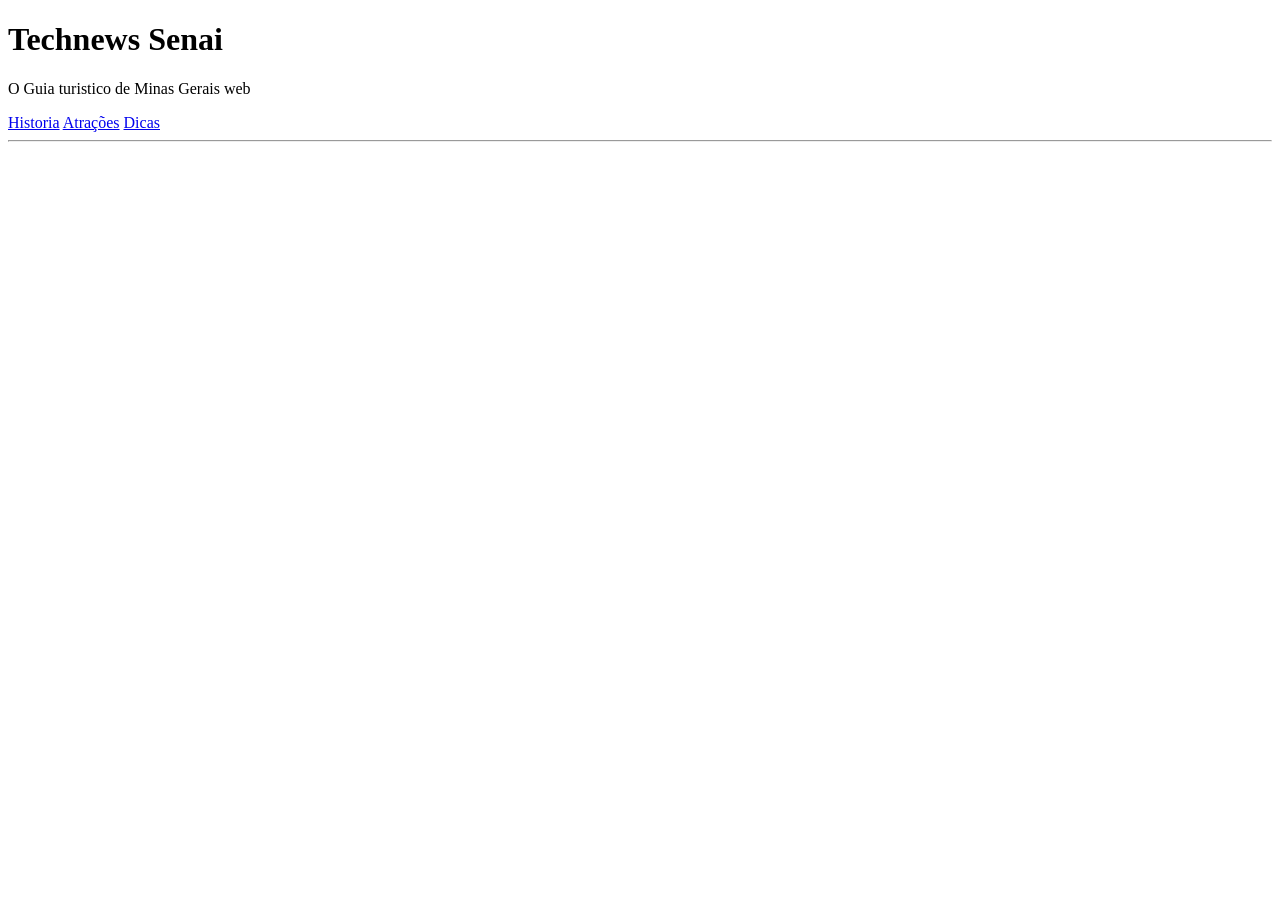
==== Documents/Front-end-senai/guia-turistico/index.html @ 462d22c1 "Criação de tres links" ====
<!DOCTYPE html>
<html>
   <head>
        <title> Technews - Guia Turistico</title>
        <meta charset="UTF-8"/>
   <head>
<body>
     <header>
          <h1>Technews Senai</h1>
          <p>O Guia turistico de Minas Gerais web</p>
          <nav>
              <a href="historia">Historia</a>
              <a href="atrações">Atrações</a>
              <a href="Dicas">Dicas</a>

               </nav>
        </header>
        <hr>
        <main>
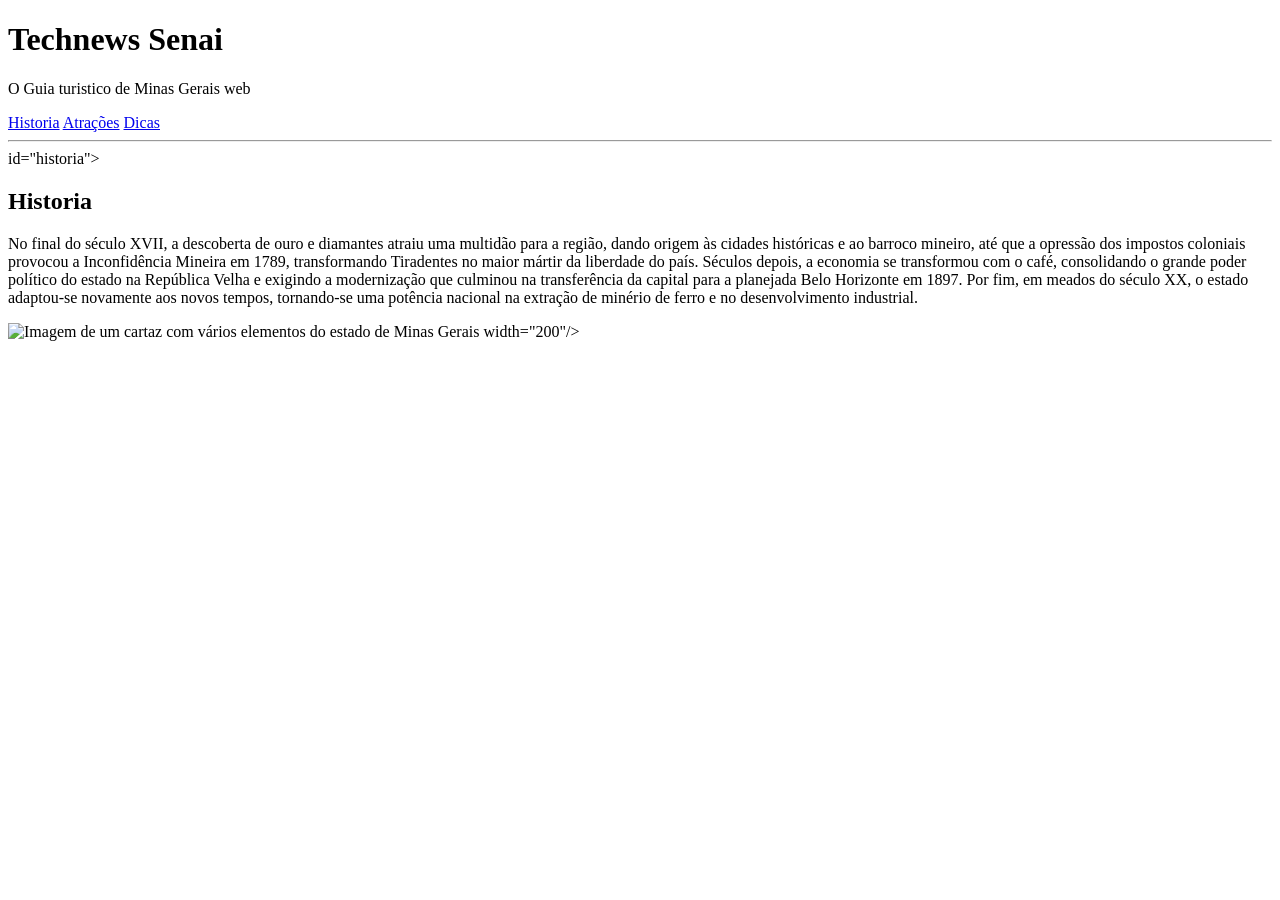
==== commit eaefb067: "Criação da historia de Minas Gerais e a imagem representando o estado" ====
--- a/Documents/Front-end-senai/guia-turistico/index.html
+++ b/Documents/Front-end-senai/guia-turistico/index.html
@@ -16,4 +16,14 @@
                </nav>
         </header>
         <hr>
-        <main>+        <main>
+
+           <section> id="historia">
+                <h2>Historia</h2>
+                <article>
+                   <p>No final do século XVII, a descoberta de ouro e diamantes atraiu uma multidão para a região, dando origem às cidades históricas e ao barroco mineiro, até que a opressão dos impostos coloniais provocou a Inconfidência Mineira em 1789, transformando Tiradentes no maior mártir da liberdade do país. Séculos depois, a economia se transformou com o café, consolidando o grande poder político do estado na República Velha e exigindo a modernização que culminou na transferência da capital para a planejada Belo Horizonte em 1897. Por fim, em meados do século XX, o estado adaptou-se novamente aos novos tempos, tornando-se uma potência nacional na extração de minério de ferro e no desenvolvimento industrial.
+                   </p>
+                </p>
+                <img src="imagem"
+                 alt="Imagem de um cartaz com vários elementos do estado de Minas Gerais" srcset="">
+                 width="200"/>
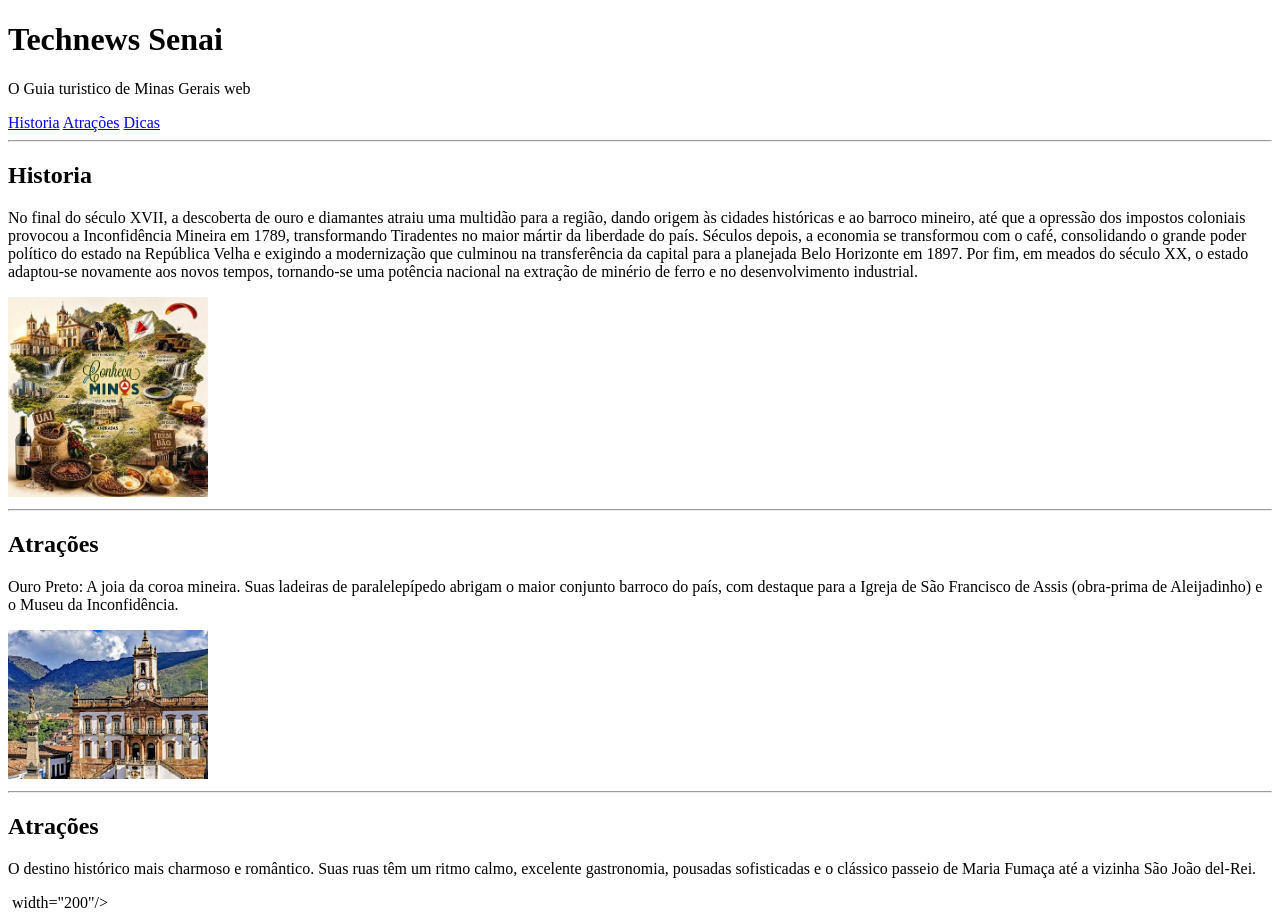
==== commit 4558021c: "Criações de imagens representando cidades de Minas Gerais" ====
--- a/Documents/Front-end-senai/guia-turistico/index.html
+++ b/Documents/Front-end-senai/guia-turistico/index.html
@@ -18,12 +18,33 @@
         <hr>
         <main>
 
-           <section> id="historia">
+           <section id="historia">
                 <h2>Historia</h2>
                 <article>
                    <p>No final do século XVII, a descoberta de ouro e diamantes atraiu uma multidão para a região, dando origem às cidades históricas e ao barroco mineiro, até que a opressão dos impostos coloniais provocou a Inconfidência Mineira em 1789, transformando Tiradentes no maior mártir da liberdade do país. Séculos depois, a economia se transformou com o café, consolidando o grande poder político do estado na República Velha e exigindo a modernização que culminou na transferência da capital para a planejada Belo Horizonte em 1897. Por fim, em meados do século XX, o estado adaptou-se novamente aos novos tempos, tornando-se uma potência nacional na extração de minério de ferro e no desenvolvimento industrial.
                    </p>
                 </p>
-                <img src="imagem"
-                 alt="Imagem de um cartaz com vários elementos do estado de Minas Gerais" srcset="">
+                <img src="imagens/imagem.jpg"
+                 alt="Imagem de um cartaz com vários elementos do estado de Minas Gerais" srcset=""
+                 width="200"/>
+
+                 </section> 
+                 <hr>
+            <section id="atrações">
+                <h2>Atrações</h2>
+                <article>
+                   <p>Ouro Preto: A joia da coroa mineira. Suas ladeiras de paralelepípedo abrigam o maior conjunto barroco do país, com destaque para a Igreja de São Francisco de Assis (obra-prima de Aleijadinho) e o Museu da Inconfidência.</p>
+                </p>
+                <img src="imagens/Ouro Preto.jpg"
+                 alt="Imagem de uma cidade do estado de Minas Gerais chamada Ouro Preto" srcset=""
+                 width="200"/>
+
+                 </section> 
+                 <hr>
+            <section id="Tiradentes">
+                <h2>Atrações</h2>
+                <article>
+                   <p>O destino histórico mais charmoso e romântico. Suas ruas têm um ritmo calmo, excelente gastronomia, pousadas sofisticadas e o clássico passeio de Maria Fumaça até a vizinha São João del-Rei.</p>
+                <img src=""
+                 alt="" srcset="">
                  width="200"/>
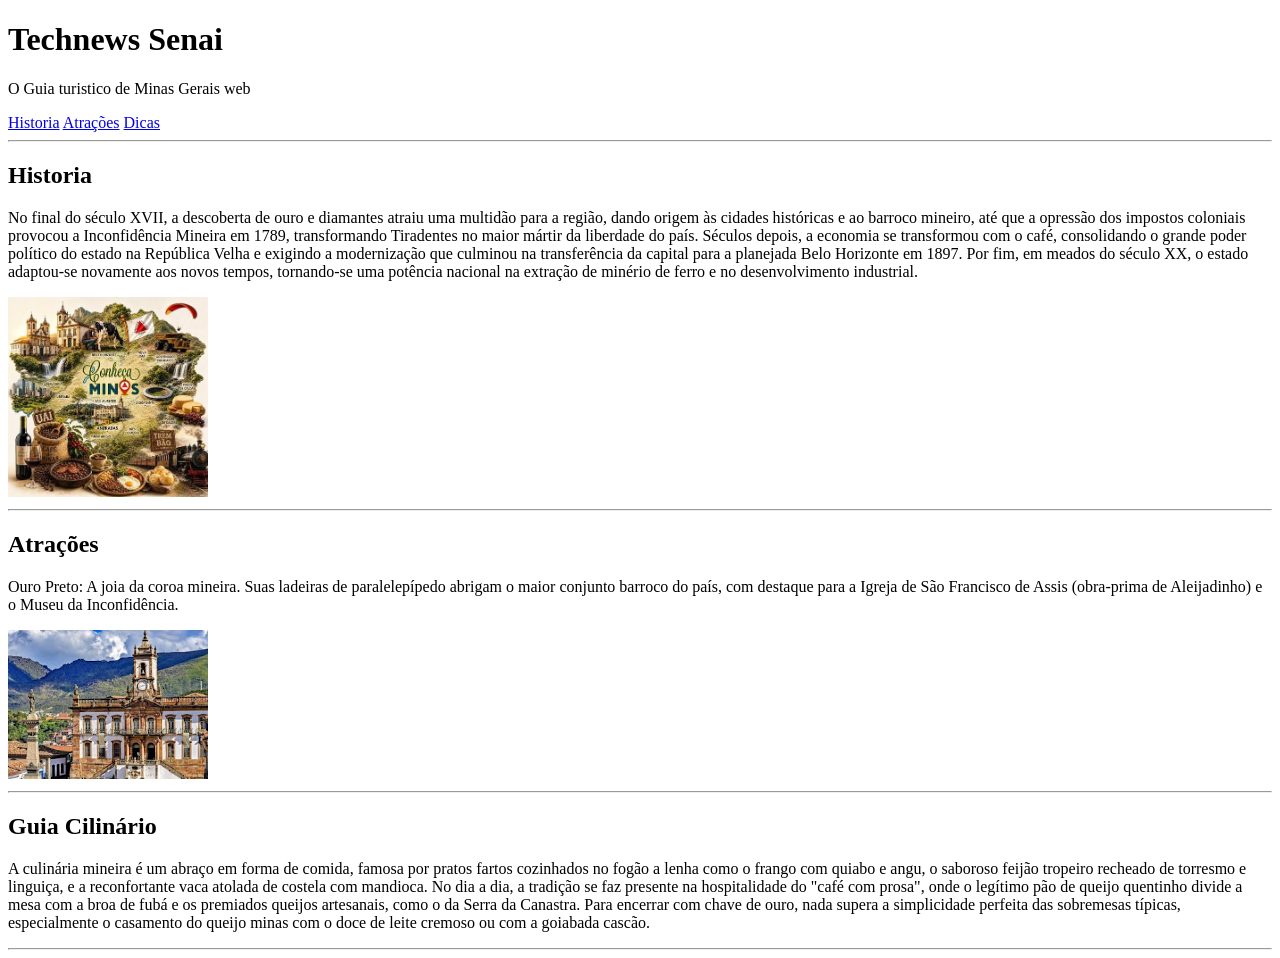
==== commit f466ca0e: "Criações de um guia ulinário do estado de Minas Gerais" ====
--- a/Documents/Front-end-senai/guia-turistico/index.html
+++ b/Documents/Front-end-senai/guia-turistico/index.html
@@ -41,10 +41,11 @@
 
                  </section> 
                  <hr>
-            <section id="Tiradentes">
-                <h2>Atrações</h2>
+            <section id="Guia Culiário">
+                <h2>Guia Cilinário</h2>
                 <article>
-                   <p>O destino histórico mais charmoso e romântico. Suas ruas têm um ritmo calmo, excelente gastronomia, pousadas sofisticadas e o clássico passeio de Maria Fumaça até a vizinha São João del-Rei.</p>
-                <img src=""
-                 alt="" srcset="">
-                 width="200"/>+                   <p>A culinária mineira é um abraço em forma de comida, famosa por pratos fartos cozinhados no fogão a lenha como o frango com quiabo e angu, o saboroso feijão tropeiro recheado de torresmo e linguiça, e a reconfortante vaca atolada de costela com mandioca. No dia a dia, a tradição se faz presente na hospitalidade do "café com prosa", onde o legítimo pão de queijo quentinho divide a mesa com a broa de fubá e os premiados queijos artesanais, como o da Serra da Canastra. Para encerrar com chave de ouro, nada supera a simplicidade perfeita das sobremesas típicas, especialmente o casamento do queijo minas com o doce de leite cremoso ou com a goiabada cascão.</p> 
+                   <hr>
+
+                   
+
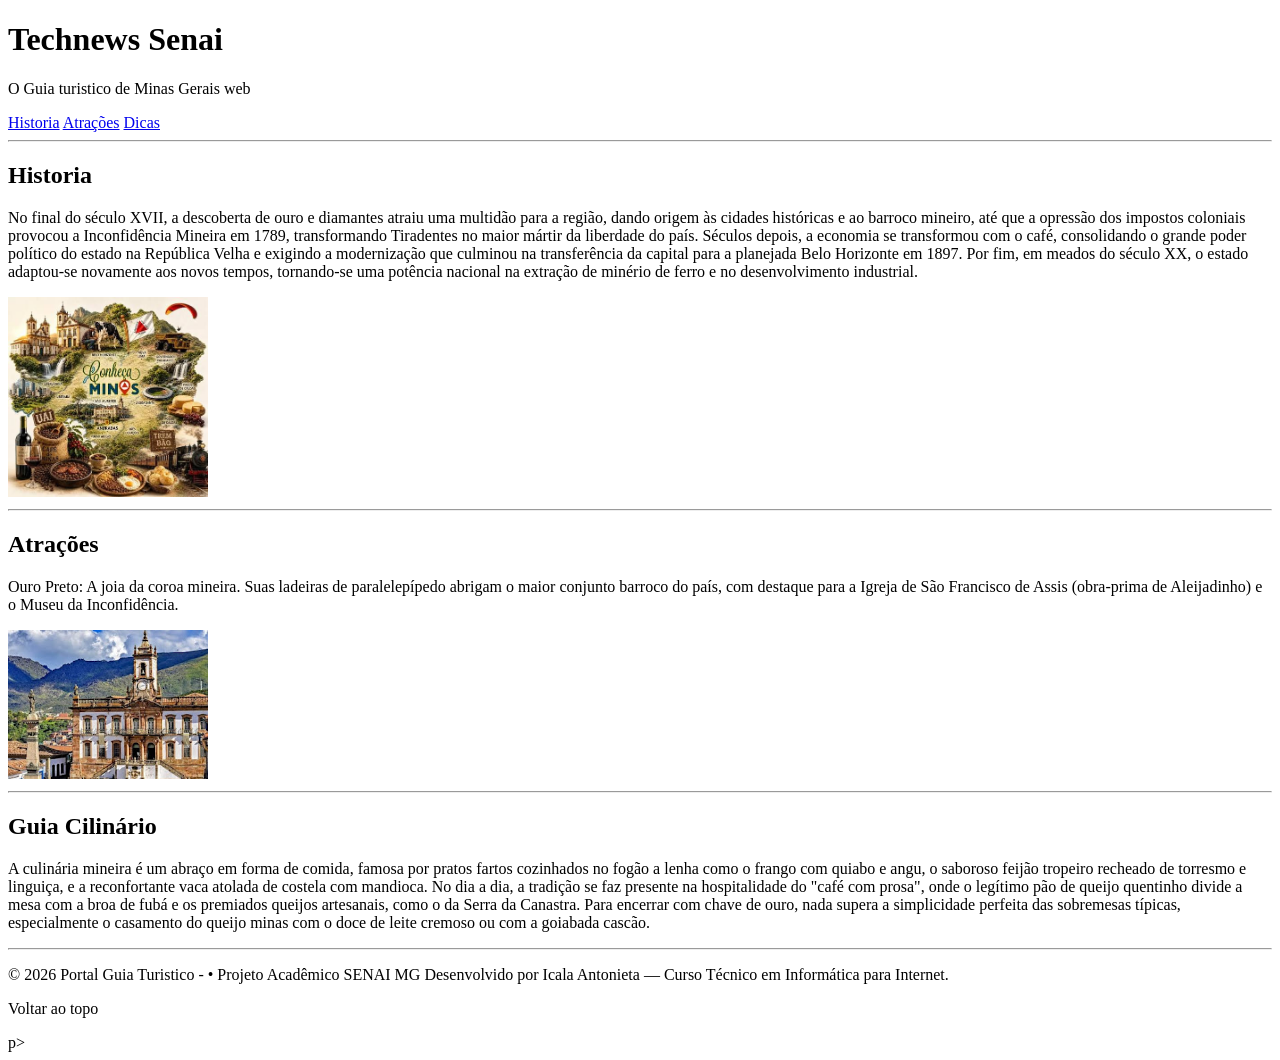
==== commit 1ea5f157: "Criação do rodape" ====
--- a/Documents/Front-end-senai/guia-turistico/index.html
+++ b/Documents/Front-end-senai/guia-turistico/index.html
@@ -47,5 +47,17 @@
                    <p>A culinária mineira é um abraço em forma de comida, famosa por pratos fartos cozinhados no fogão a lenha como o frango com quiabo e angu, o saboroso feijão tropeiro recheado de torresmo e linguiça, e a reconfortante vaca atolada de costela com mandioca. No dia a dia, a tradição se faz presente na hospitalidade do "café com prosa", onde o legítimo pão de queijo quentinho divide a mesa com a broa de fubá e os premiados queijos artesanais, como o da Serra da Canastra. Para encerrar com chave de ouro, nada supera a simplicidade perfeita das sobremesas típicas, especialmente o casamento do queijo minas com o doce de leite cremoso ou com a goiabada cascão.</p> 
                    <hr>
 
-                   
+                   <footer>
+                    <p> © 2026 Portal Guia Turistico - <Local de Destino> • Projeto Acadêmico SENAI MG 
+Desenvolvido por Icala Antonieta — Curso Técnico em Informática para Internet.
+</p>
+                    <p> <a herf="#">Voltar ao topo </a></p>p>
+                    </footer>
 
+       </main>
+</body>
+
+</html>
+
+
+
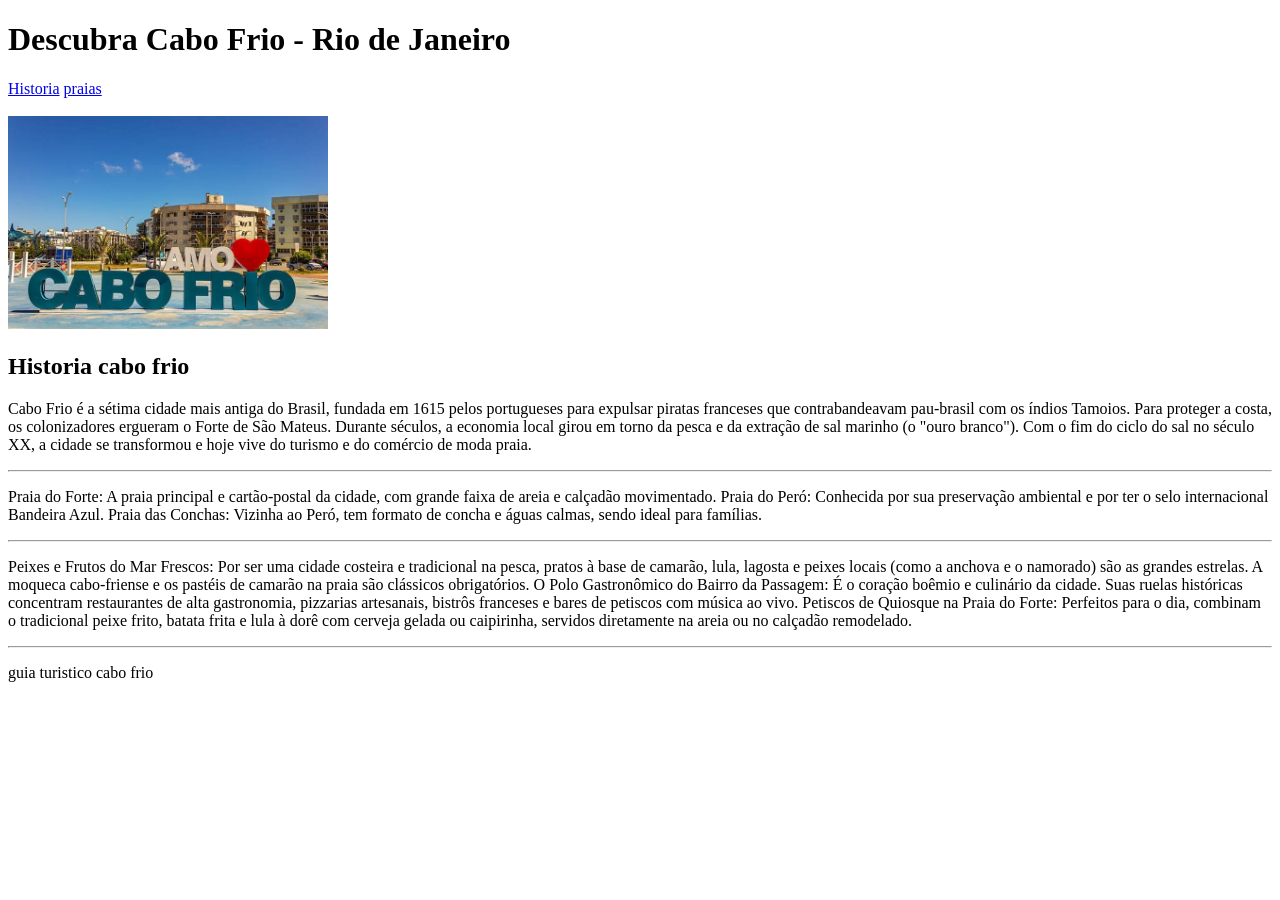
==== commit dc3954ff: "correção de errros" ====
--- a/Documents/Front-end-senai/guia-turistico/index.html
+++ b/Documents/Front-end-senai/guia-turistico/index.html
@@ -1,63 +1,53 @@
 <!DOCTYPE html>
 <html>
-   <head>
-        <title> Technews - Guia Turistico</title>
-        <meta charset="UTF-8"/>
-   <head>
+
+<head>
+    <title>Guia turistico - Cabo Frio </title>
+</head>
+<meta charset="UTF-8">
+
 <body>
-     <header>
-          <h1>Technews Senai</h1>
-          <p>O Guia turistico de Minas Gerais web</p>
-          <nav>
-              <a href="historia">Historia</a>
-              <a href="atrações">Atrações</a>
-              <a href="Dicas">Dicas</a>
+    <header>
+        <h1>Descubra Cabo Frio - Rio de Janeiro </h1>
+        <nev>
+            <a href="#Historia">Historia</a>
+            <a href="#praias">praias</a>
+            <a href="#gastronomia"></a>
+        </nev>
+    </header>
+    <br>
+    <img src="imagens/cabo.jpg" alt="benvido a cabo frio" / width="320">
+</body>
+<main>
+    <section id="#Historia">
+        <h2>Historia cabo frio</h2> 
+        <p>Cabo Frio é a sétima cidade mais antiga do Brasil, fundada em 1615 pelos portugueses para expulsar piratas franceses que contrabandeavam pau-brasil com os índios Tamoios.
+        Para proteger a costa, os colonizadores ergueram o Forte de São Mateus. Durante séculos, a economia local girou em torno da pesca e da extração de sal marinho (o "ouro branco"). Com o fim do ciclo do sal no século XX,
+        a cidade se transformou e hoje vive do turismo e do comércio de moda praia.
+        </p>
+    </section>
+  <hr>
+    <section id="#praias">
+        <p>  Praia do Forte: A praia principal e cartão-postal da cidade, com grande faixa de areia e calçadão movimentado.
+             Praia do Peró: Conhecida por sua preservação ambiental e por ter o selo internacional Bandeira Azul.
+            Praia das Conchas: Vizinha ao Peró, tem formato de concha e águas calmas, sendo ideal para famílias.
+          </p>
+    </section>
+     <hr>
+     <section id="#gastronomia">
+        <p> Peixes e Frutos do Mar Frescos: Por ser uma cidade costeira e tradicional na pesca, pratos à base de camarão, lula, lagosta e peixes locais (como a anchova e o namorado) são as grandes estrelas. A moqueca cabo-friense e os pastéis de camarão na praia são clássicos obrigatórios.
+            O Polo Gastronômico do Bairro da Passagem: É o coração boêmio e culinário da cidade. Suas ruelas históricas concentram restaurantes de alta gastronomia, pizzarias artesanais, bistrôs franceses e bares de petiscos com música ao vivo.
+            Petiscos de Quiosque na Praia do Forte: Perfeitos para o dia, combinam o tradicional peixe frito, batata frita e lula à dorê com cerveja gelada ou caipirinha, servidos diretamente na areia ou no calçadão remodelado.
+          </p>
+     </section>
+  <hr>
+      <footer>
+        <p>
+          guia turistico cabo frio </p>
+        
+     </footer>
 
-               </nav>
-        </header>
-        <hr>
-        <main>
-
-           <section id="historia">
-                <h2>Historia</h2>
-                <article>
-                   <p>No final do século XVII, a descoberta de ouro e diamantes atraiu uma multidão para a região, dando origem às cidades históricas e ao barroco mineiro, até que a opressão dos impostos coloniais provocou a Inconfidência Mineira em 1789, transformando Tiradentes no maior mártir da liberdade do país. Séculos depois, a economia se transformou com o café, consolidando o grande poder político do estado na República Velha e exigindo a modernização que culminou na transferência da capital para a planejada Belo Horizonte em 1897. Por fim, em meados do século XX, o estado adaptou-se novamente aos novos tempos, tornando-se uma potência nacional na extração de minério de ferro e no desenvolvimento industrial.
-                   </p>
-                </p>
-                <img src="imagens/imagem.jpg"
-                 alt="Imagem de um cartaz com vários elementos do estado de Minas Gerais" srcset=""
-                 width="200"/>
-
-                 </section> 
-                 <hr>
-            <section id="atrações">
-                <h2>Atrações</h2>
-                <article>
-                   <p>Ouro Preto: A joia da coroa mineira. Suas ladeiras de paralelepípedo abrigam o maior conjunto barroco do país, com destaque para a Igreja de São Francisco de Assis (obra-prima de Aleijadinho) e o Museu da Inconfidência.</p>
-                </p>
-                <img src="imagens/Ouro Preto.jpg"
-                 alt="Imagem de uma cidade do estado de Minas Gerais chamada Ouro Preto" srcset=""
-                 width="200"/>
-
-                 </section> 
-                 <hr>
-            <section id="Guia Culiário">
-                <h2>Guia Cilinário</h2>
-                <article>
-                   <p>A culinária mineira é um abraço em forma de comida, famosa por pratos fartos cozinhados no fogão a lenha como o frango com quiabo e angu, o saboroso feijão tropeiro recheado de torresmo e linguiça, e a reconfortante vaca atolada de costela com mandioca. No dia a dia, a tradição se faz presente na hospitalidade do "café com prosa", onde o legítimo pão de queijo quentinho divide a mesa com a broa de fubá e os premiados queijos artesanais, como o da Serra da Canastra. Para encerrar com chave de ouro, nada supera a simplicidade perfeita das sobremesas típicas, especialmente o casamento do queijo minas com o doce de leite cremoso ou com a goiabada cascão.</p> 
-                   <hr>
-
-                   <footer>
-                    <p> © 2026 Portal Guia Turistico - <Local de Destino> • Projeto Acadêmico SENAI MG 
-Desenvolvido por Icala Antonieta — Curso Técnico em Informática para Internet.
-</p>
-                    <p> <a herf="#">Voltar ao topo </a></p>p>
-                    </footer>
-
-       </main>
-</body>
+</main>
 
 </html>
 
-
-
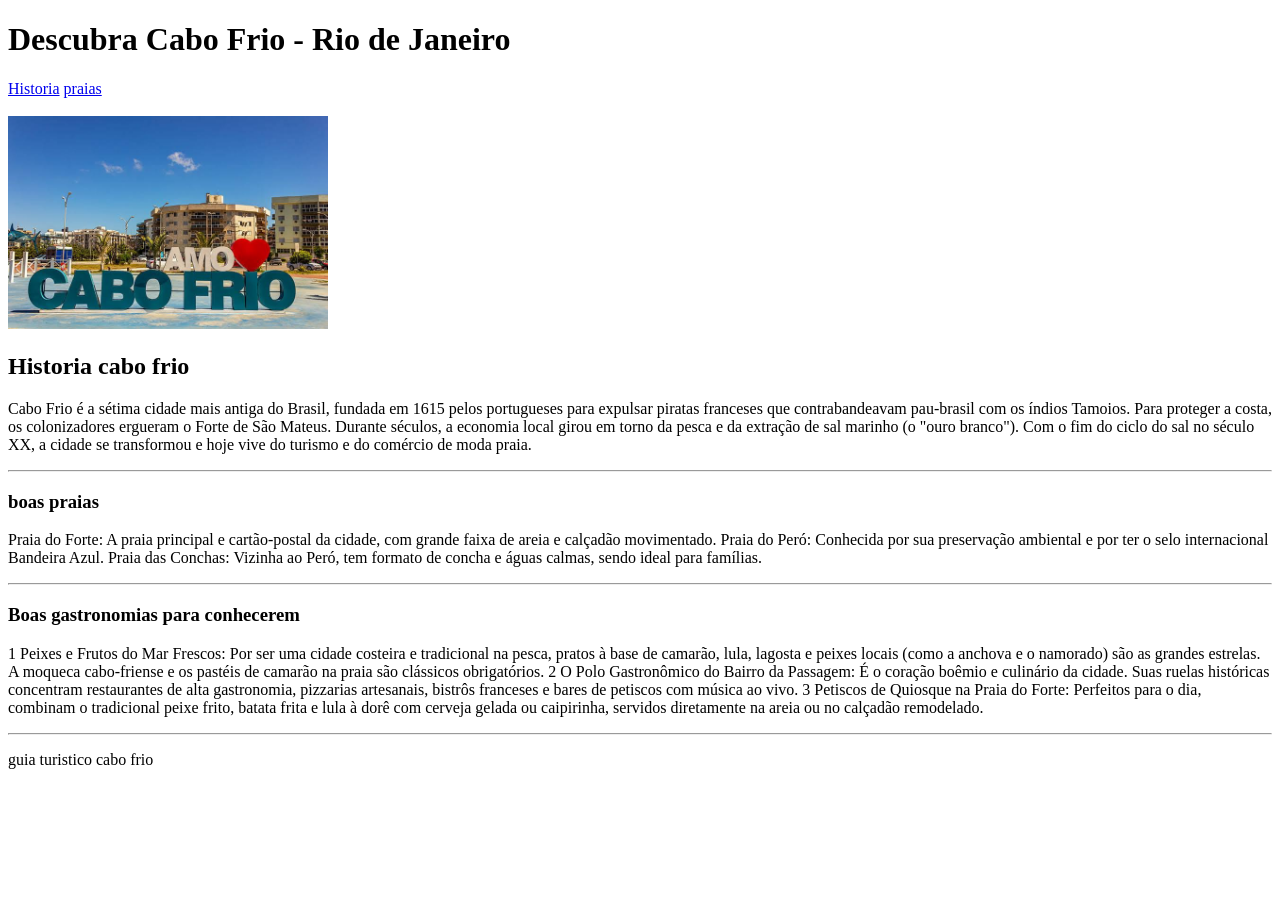
==== commit ebc5f223: "correção de errros" ====
--- a/Documents/Front-end-senai/guia-turistico/index.html
+++ b/Documents/Front-end-senai/guia-turistico/index.html
@@ -28,6 +28,7 @@
     </section>
   <hr>
     <section id="#praias">
+        <h3> boas praias</h3>
         <p>  Praia do Forte: A praia principal e cartão-postal da cidade, com grande faixa de areia e calçadão movimentado.
              Praia do Peró: Conhecida por sua preservação ambiental e por ter o selo internacional Bandeira Azul.
             Praia das Conchas: Vizinha ao Peró, tem formato de concha e águas calmas, sendo ideal para famílias.
@@ -35,16 +36,18 @@
     </section>
      <hr>
      <section id="#gastronomia">
-        <p> Peixes e Frutos do Mar Frescos: Por ser uma cidade costeira e tradicional na pesca, pratos à base de camarão, lula, lagosta e peixes locais (como a anchova e o namorado) são as grandes estrelas. A moqueca cabo-friense e os pastéis de camarão na praia são clássicos obrigatórios.
-            O Polo Gastronômico do Bairro da Passagem: É o coração boêmio e culinário da cidade. Suas ruelas históricas concentram restaurantes de alta gastronomia, pizzarias artesanais, bistrôs franceses e bares de petiscos com música ao vivo.
-            Petiscos de Quiosque na Praia do Forte: Perfeitos para o dia, combinam o tradicional peixe frito, batata frita e lula à dorê com cerveja gelada ou caipirinha, servidos diretamente na areia ou no calçadão remodelado.
+          <h3>Boas gastronomias para conhecerem</h3>
+        <p> 
+             1 Peixes e Frutos do Mar Frescos: Por ser uma cidade costeira e tradicional na pesca, pratos à base de camarão, lula, lagosta e peixes locais (como a anchova e o namorado) são as grandes estrelas. A moqueca cabo-friense e os pastéis de camarão na praia são clássicos obrigatórios.
+             
+             2  O Polo Gastronômico do Bairro da Passagem: É o coração boêmio e culinário da cidade. Suas ruelas históricas concentram restaurantes de alta gastronomia, pizzarias artesanais, bistrôs franceses e bares de petiscos com música ao vivo.
+
+             3 Petiscos de Quiosque na Praia do Forte: Perfeitos para o dia, combinam o tradicional peixe frito, batata frita e lula à dorê com cerveja gelada ou caipirinha, servidos diretamente na areia ou no calçadão remodelado.
           </p>
      </section>
   <hr>
       <footer>
-        <p>
-          guia turistico cabo frio </p>
-        
+        <p>guia turistico cabo frio </p>
      </footer>
 
 </main>
